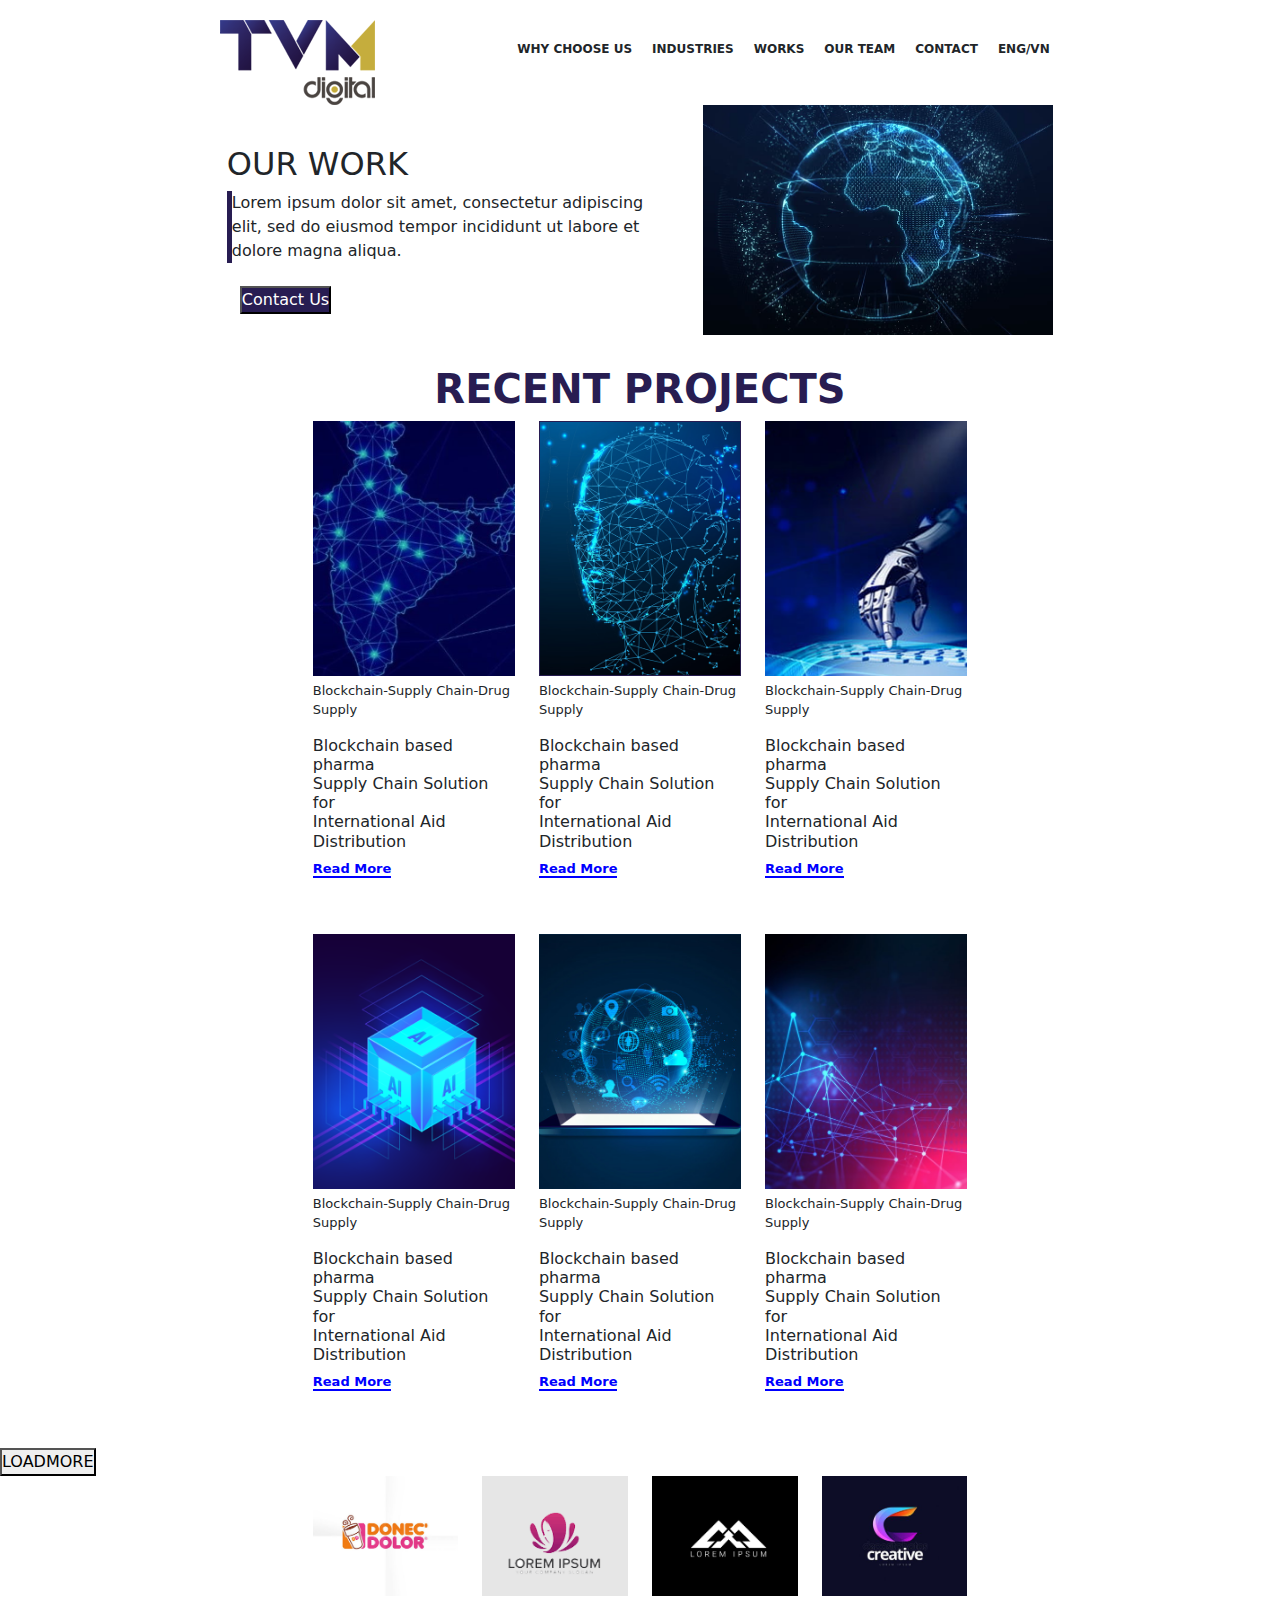
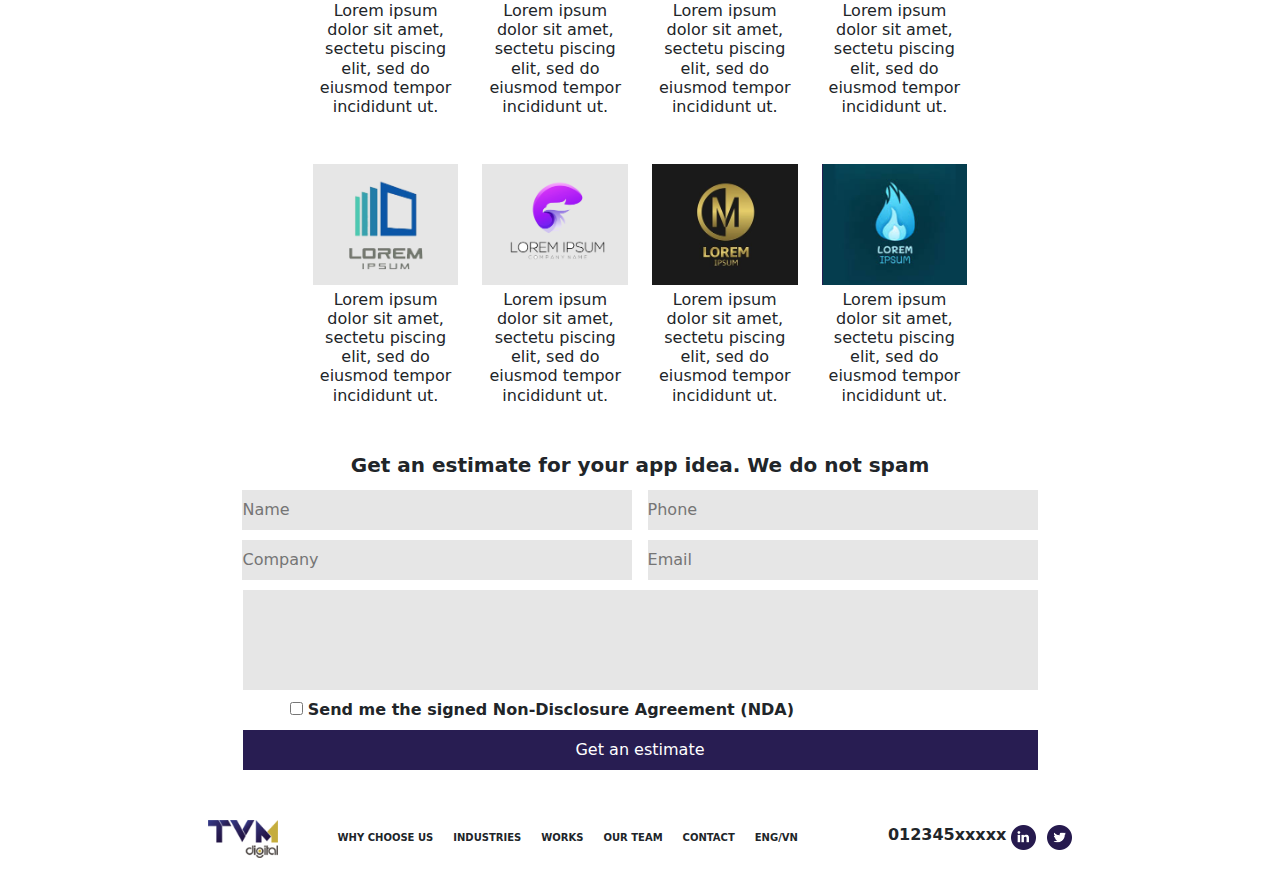
==== index.html @ 1ac834a0 "DATT" ====
<!DOCTYPE html>
<html lang="en">

<head>
    <meta charset="UTF-8">
    <meta name="viewport" content="width=device-width, initial-scale=1.0">
    <title>Day 5</title>
    <link rel="stylesheet" href="https://cdn.jsdelivr.net/npm/bootstrap@5.3.2/dist/css/bootstrap.min.css">
    <link rel="stylesheet" href="style.css">
    <link rel="stylesheet" href="https://cdnjs.cloudflare.com/ajax/libs/font-awesome/5.15.4/css/all.min.css" />
</head>

<body>


    <div class="header">
        <div class="logo">
            <img src="DATT-Day5/imgs/logo-head.png" alt="">
        </div>
        <div class="menu">
            <ul>
                <li a="#"> <b>WHY CHOOSE US</b> </li>
                <li a="#"> <b>INDUSTRIES</b> </li>
                <li a="#"> <b>WORKS</b> </li>
                <li a="#"> <b>OUR TEAM</b> </li>
                <li a="#"> <b>CONTACT</b> </li>
                <li a="#"> <b>ENG/VN</b> </li>
            </ul>
        </div>
    </div>
    </header>

    <body>
        <!-- OUR WORK -->
        <div class="our-work">
            <div class="inf">
                <div class="title">
                    <h2>OUR WORK</h2>
                </div>
                <div class="content">
                    <p>
                        Lorem ipsum dolor sit amet, consectetur adipiscing
                        <br>
                        elit, sed do eiusmod tempor incididunt ut labore et
                        <br>
                        dolore magna aliqua.
                    </p>
                </div>
                <div class="btn">
                    <button type="button">Contact Us</button>
                </div>
            </div>
            <div class="img-inf">
                <img src="DATT-Day5/imgs/img-1.png" alt="">
            </div>
        </div>

        <!-- Recent-projects -->
        <div class="title-recent-prj">
            <h1><b>RECENT PROJECTS</b></h1>

        </div>
        <div class="container">
            <div class="row">
                <div class="col-sm col-md col-lg">
                    <div class="img">
                        <img class="w-100" src="DATT-Day5/imgs/img-2.png" alt="">
                    </div>
                    <div class="img-title">
                        <p>
                            Blockchain-Supply Chain-Drug Supply
                        </p>
                        <h6>Blockchain based pharma
                            <br>
                            Supply Chain Solution for
                            <br>
                            International Aid Distribution
                        </h6>

                        <div class="read-more">
                            <p><b>Read More</b></p>
                        </div>

                    </div>
                </div>
                <div class="col-sm col-md col-lg">
                    <div class="img">
                        <img class="w-100" src="DATT-Day5/imgs/img-3.png" alt="">
                    </div>
                    <div class="img-title">
                        <p>
                            Blockchain-Supply Chain-Drug Supply
                        </p>
                        <h6>Blockchain based pharma
                            <br>
                            Supply Chain Solution for
                            <br>
                            International Aid Distribution
                        </h6>

                        <div class="read-more">
                            <p><b>Read More</b></p>
                        </div>
                    </div>

                </div>
                <div class="col-sm col-md col-lg">
                    <div class="img">
                        <img class="w-100" src="DATT-Day5/imgs/img-4.png" alt="">
                    </div>
                    <div class="img-title">
                        <p>
                            Blockchain-Supply Chain-Drug Supply
                        </p>
                        <h6>Blockchain based pharma
                            <br>
                            Supply Chain Solution for
                            <br>
                            International Aid Distribution
                        </h6>
                        <div class="read-more">
                            <p><b>Read More</b></p>
                        </div>
                    </div>
                </div>
            </div>
        </div>


        <div class="container">
            <div class="row">
                <div class="col-sm col-md col-lg">
                    <div class="img">
                        <img class="w-100" src="DATT-Day5/imgs/img-5.png" alt="">
                    </div>
                    <div class="img-title">
                        <p>
                            Blockchain-Supply Chain-Drug Supply
                        </p>
                        <h6>Blockchain based pharma
                            <br>
                            Supply Chain Solution for
                            <br>
                            International Aid Distribution
                        </h6>
                        <div class="read-more">
                            <p><b>Read More</b></p>
                        </div>
                    </div>
                </div>
                <div class="col-sm col-md col-lg">
                    <div class="img">
                        <img class="w-100" src="DATT-Day5/imgs/img-6.png" alt="">
                    </div>
                    <div class="img-title">
                        <p>
                            Blockchain-Supply Chain-Drug Supply
                        </p>
                        <h6>Blockchain based pharma
                            <br>
                            Supply Chain Solution for
                            <br>
                            International Aid Distribution
                        </h6>
                        <div class="read-more">
                            <p><b>Read More</b></p>
                        </div>
                    </div>
                </div>
                <div class="col-sm col-md col-lg">
                    <div class="img">
                        <img class="w-100" src="DATT-Day5/imgs/img-7.png" alt="">
                    </div>
                    <div class="img-title">
                        <p>
                            Blockchain-Supply Chain-Drug Supply
                        </p>
                        <h6>Blockchain based pharma
                            <br>
                            Supply Chain Solution for
                            <br>
                            International Aid Distribution
                        </h6>
                        <div class="read-more">
                            <p><b>Read More</b></p>
                        </div>
                    </div>
                </div>
            </div>
        </div>

        <!-- LOADMORE -->
        <div class="loadmore">
            <button>LOADMORE</button>
        </div>


        <!-- PROPRIETARY PROJECTS -->
        <div class="container">
            <div class="row">
                <div class="col-sm-6 col-md-4 col-lg-3">
                    <div class="imgg">
                        <img style="max-width: 100%;" src="DATT-Day5/imgs/img-8.png" alt="">
                    </div>
                    <div class="img-title">
                        <h6 style="text-align: center; font-size: medium;">
                            Lorem ipsum dolor sit amet, sectetu piscing elit,
                            sed do eiusmod tempor incididunt ut.
                        </h6>
                    </div>
                </div>

                <div class="col-sm-6 col-md-4 col-lg-3">
                    <div class="imgg">
                        <img style="max-width: 100%;" src="DATT-Day5/imgs/img-9.png" alt="">
                    </div>
                    <div class="img-title">
                        <h6 style="text-align: center; font-size: medium;">
                            Lorem ipsum dolor sit amet, sectetu piscing elit,
                            sed do eiusmod tempor incididunt ut.
                        </h6>
                    </div>
                </div>

                <div class="col-sm-6 col-md-4 col-lg-3">
                    <div class="imgg">
                        <img style="max-width: 100%;" src="DATT-Day5/imgs/img-10.png" alt="">
                    </div>
                    <div class="img-title">
                        <h6 style="text-align: center; font-size: medium;">
                            Lorem ipsum dolor sit amet, sectetu piscing elit,
                            sed do eiusmod tempor incididunt ut.
                        </h6>
                    </div>
                </div>

                <div class="col-sm-6 col-md-4 col-lg-3">
                    <div class="imgg">
                        <img style="max-width: 100%;" src="DATT-Day5/imgs/img-11.png" alt="">
                    </div>
                    <div class="img-title">
                        <h6 style="text-align: center; font-size: medium;">
                            Lorem ipsum dolor sit amet, sectetu piscing elit,
                            sed do eiusmod tempor incididunt ut.
                        </h6>
                    </div>
                </div>
            </div>
        </div>

        <div class="container">
            <div class="row">
                <div class="col-sm-6 col-md-4 col-lg-3">
                    <div class="imgg">
                        <img style="max-width: 100%;" src="DATT-Day5/imgs/img-12.png" alt="">
                    </div>
                    <div class="img-title">
                        <h6 style="text-align: center; font-size: medium;">
                            Lorem ipsum dolor sit amet, sectetu piscing elit,
                            sed do eiusmod tempor incididunt ut.
                        </h6>
                    </div>
                </div>

                <div class="col-sm-6 col-md-4 col-lg-3">
                    <div class="imgg">
                        <img style="max-width: 100%;" src="DATT-Day5/imgs/img-13.png" alt="">
                    </div>
                    <div class="img-title">
                        <h6 style="text-align: center; font-size: medium;">
                            Lorem ipsum dolor sit amet, sectetu piscing elit,
                            sed do eiusmod tempor incididunt ut.
                        </h6>
                    </div>
                </div>

                <div class="col-sm-6 col-md-4 col-lg-3">
                    <div class="imgg">
                        <img style="max-width: 100%;" src="DATT-Day5/imgs/img-14.png" alt="">
                    </div>
                    <div class="img-title">
                        <h6 style="text-align: center; font-size: medium;">
                            Lorem ipsum dolor sit amet, sectetu piscing elit,
                            sed do eiusmod tempor incididunt ut.
                        </h6>
                    </div>
                </div>

                <div class="col-sm-6 col-md-4 col-lg-3">
                    <div class="imgg">
                        <img style="max-width: 100%;" src="DATT-Day5/imgs/img-15.png" alt="">
                    </div>
                    <div class="img-title">
                        <h6 style="text-align: center; font-size: medium;">
                            Lorem ipsum dolor sit amet, sectetu piscing elit,
                            sed do eiusmod tempor incididunt ut.
                        </h6>
                    </div>
                </div>
            </div>
        </div>

        <!-- message -->
        <div class="message">
            <h5>
                <b>Get an estimate for your app idea. We do not spam</b>
            </h5>
        </div>

        <!-- Form -->
        <div class="your-idea">
            <div class="name-phone">
                <input type="text" id="name" name="name" placeholder="Name">
                <input type="number" id="phone" name="name" placeholder="Phone">
            </div>

            <div class="name-phone">
                <input type="text" id="company" name="company" placeholder="Company">
                <input type="text" id="email" name="email" placeholder="Email">
            </div>
            <div class="idea">
                <input type="text" id="idea" name="idea">
            </div>

            <!-- check-box -->
            <div class="check-box">
                <input type="checkbox" id="vehicle1" name="vehicle1" value="Bike">
                <label for="vehicle1"><b> Send me the signed Non-Disclosure Agreement (NDA) </b></label><br>
            </div>
        </div>

        <!-- submit -->
        <div class="submit-btn">
            <button>Get an estimate</button>
        </div>

        <!-- footer -->
        <footer>
            <div class="logo-ft">
                <img src="DATT-Day5/imgs/logo-ft.png" alt="">
            </div>
            <div class="menu-ft">
                <ul>
                    <li a="#"> <b>WHY CHOOSE US</b> </li>
                    <li a="#"> <b>INDUSTRIES</b> </li>
                    <li a="#"> <b>WORKS</b> </li>
                    <li a="#"> <b>OUR TEAM</b> </li>
                    <li a="#"> <b>CONTACT</b> </li>
                    <li a="#"> <b>ENG/VN</b> </li>
                </ul>
            </div>
            <div class="contact d-flex">
                    <p style="margin-top: 3px;">
                        <b>
                            012345xxxxx
                        </b>
                    </p>
                    <div class="icon-ft">
                        <img src="DATT-Day5/imgs/logo-in.png" alt="">
                        <img src="DATT-Day5/imgs/logo-twitter.png" alt="">
                    </div>
            </div>
        </footer>
    </body>
</html>
---- style.css ----
*{
    margin: 0;
    padding: 0;
    box-sizing: border-box;
}

.header{
    display: flex;
    justify-content: center;
    margin-top: 20px;
}

.menu{
    margin-top: 10px;
    margin-left: 100px;
    /* width: 600px; */

}

ul{
    display: flex;
    /* margin: 50px; */
    text-decoration: none;
    list-style: none;
}

li{
    font-size: 12px;
    margin: 10px;
    cursor: pointer;
}

li:hover{
    color: #c5ad3d;
    border-bottom: 3px solid;
}

.our-work{
    display: flex;
    justify-content:center;
}

.inf{
    margin-top: 40px;
}

.content p{
    border-left: 5px solid #281d52;
}

.btn button{
    background-color: #281d52;
    color: #fff;
}

.img-inf img{
    width: 350px;
    height: 230px;
    margin-left: 60px;
}

.title-recent-prj{
    text-align: center;
    margin-top: 30px;
    font-size: 15px;
    color: #281d52;
}

.container {
    max-width: 53%;
    margin-bottom: 40px;
}

.img-title{
    font-size: 13px;
    margin-top: 5px;
}

.read-more p b{
    display: inline;
    color: blue;
    border-bottom: 2px blue solid;
    cursor: pointer;
    margin-bottom: 50px;
}

.loadmore>button{
    justify-self: center;
}

.message{
   text-align: center;
}

.read-more{
    justify-content: center;
}

.your-idea{
    text-align: center;
}

.name-phone input{
    width: 390px;
    height: 40px;
    margin: 5px 5px;
    background-color: #e6e6e6;
    border: unset;
}

.idea input{
    width: 795px;
    height: 100px;
    margin-top: 5px;
    background-color: #e6e6e6;
    border: unset;
}

.check-box{
    max-width: 786px;
    text-align: end;
    margin: 8px 8px;
}

.submit-btn{
    text-align: center; 
}

.submit-btn button{
    width: 795px;
    height: 40px;
    border: unset;
    background-color: #281d52;
    color: #fff;
    margin-bottom: 50px;
}

footer{
    display: flex;
    justify-content: center;

}

.logo-ft img{
    max-width: 80%;
    max-height: 80%;
}

.menu-ft ul li{
  font-size: 10px;
}

.contact{
    margin-left: 80px;
    cursor: pointer;
}

.icon-ft img{
    width: 25px;
    height: 25px;
    margin: 5px 0.5px;
    margin-left: 5px;
    cursor: pointer;
}
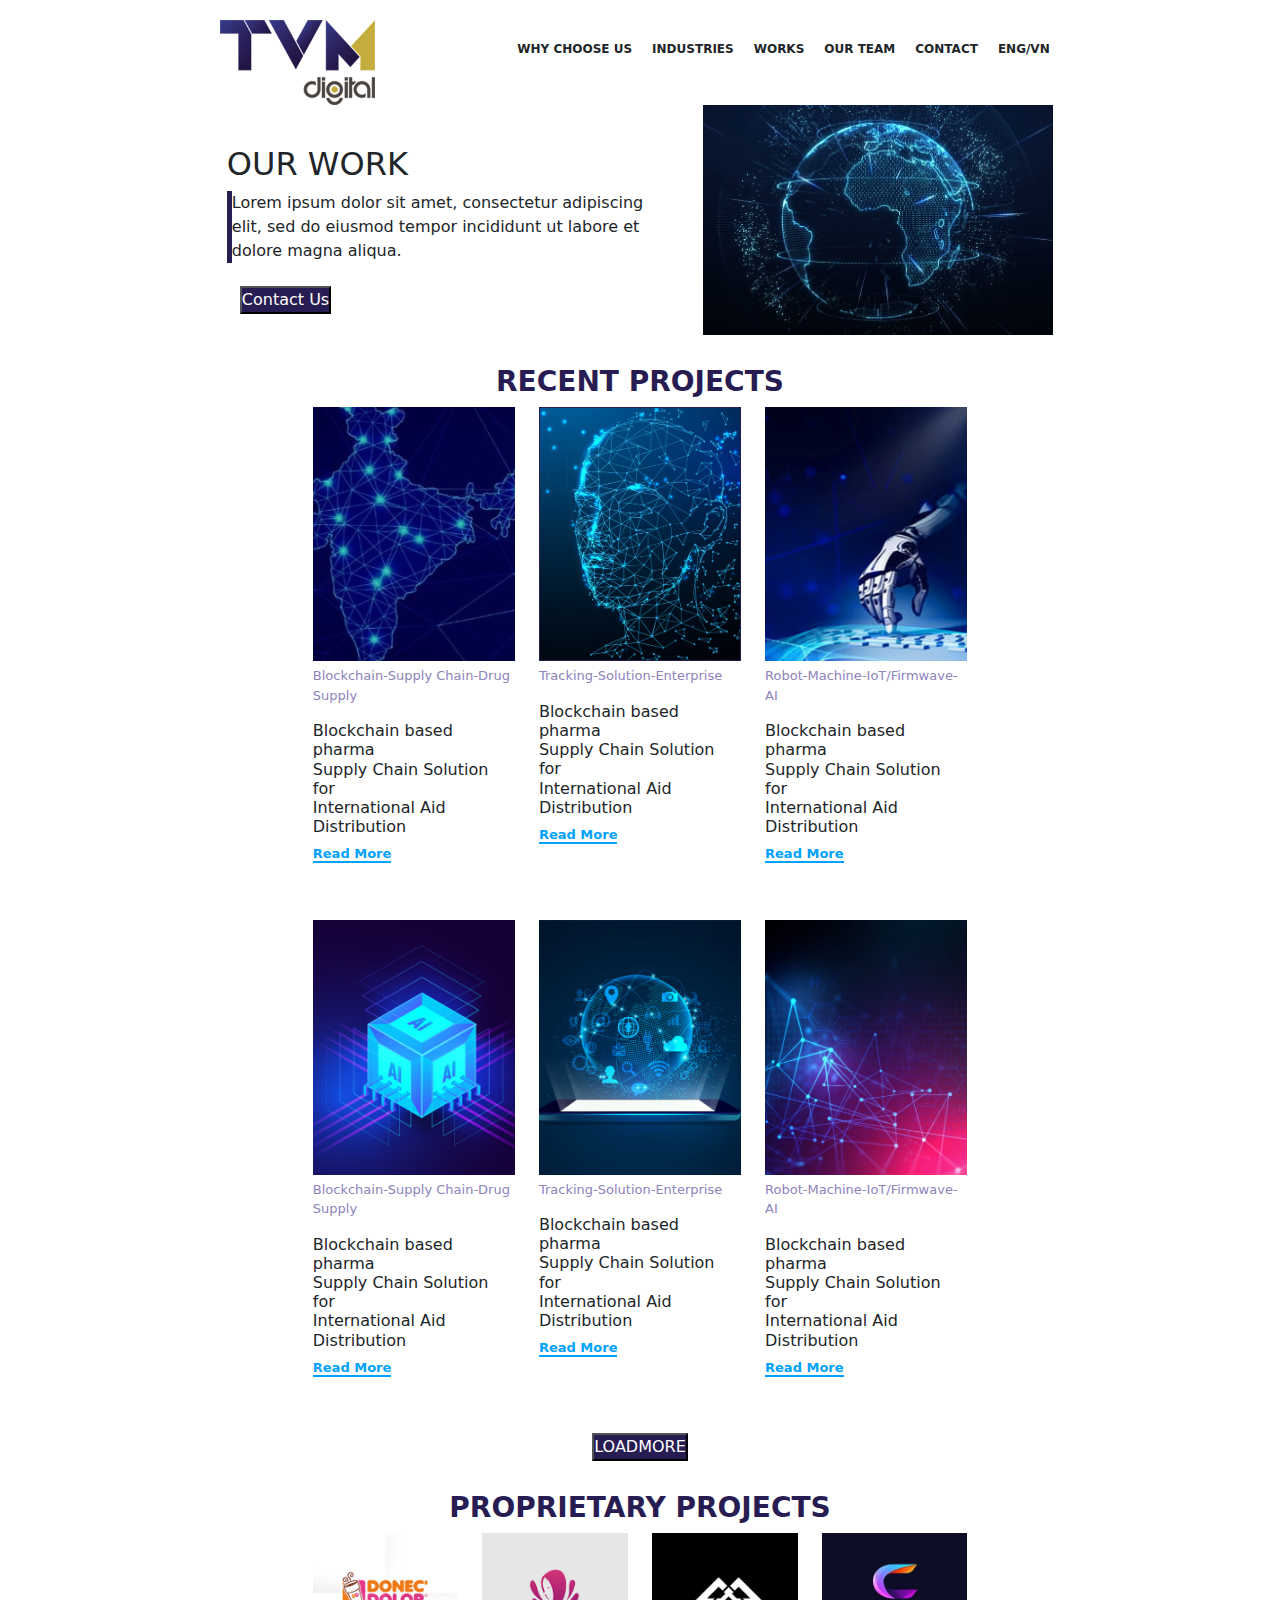
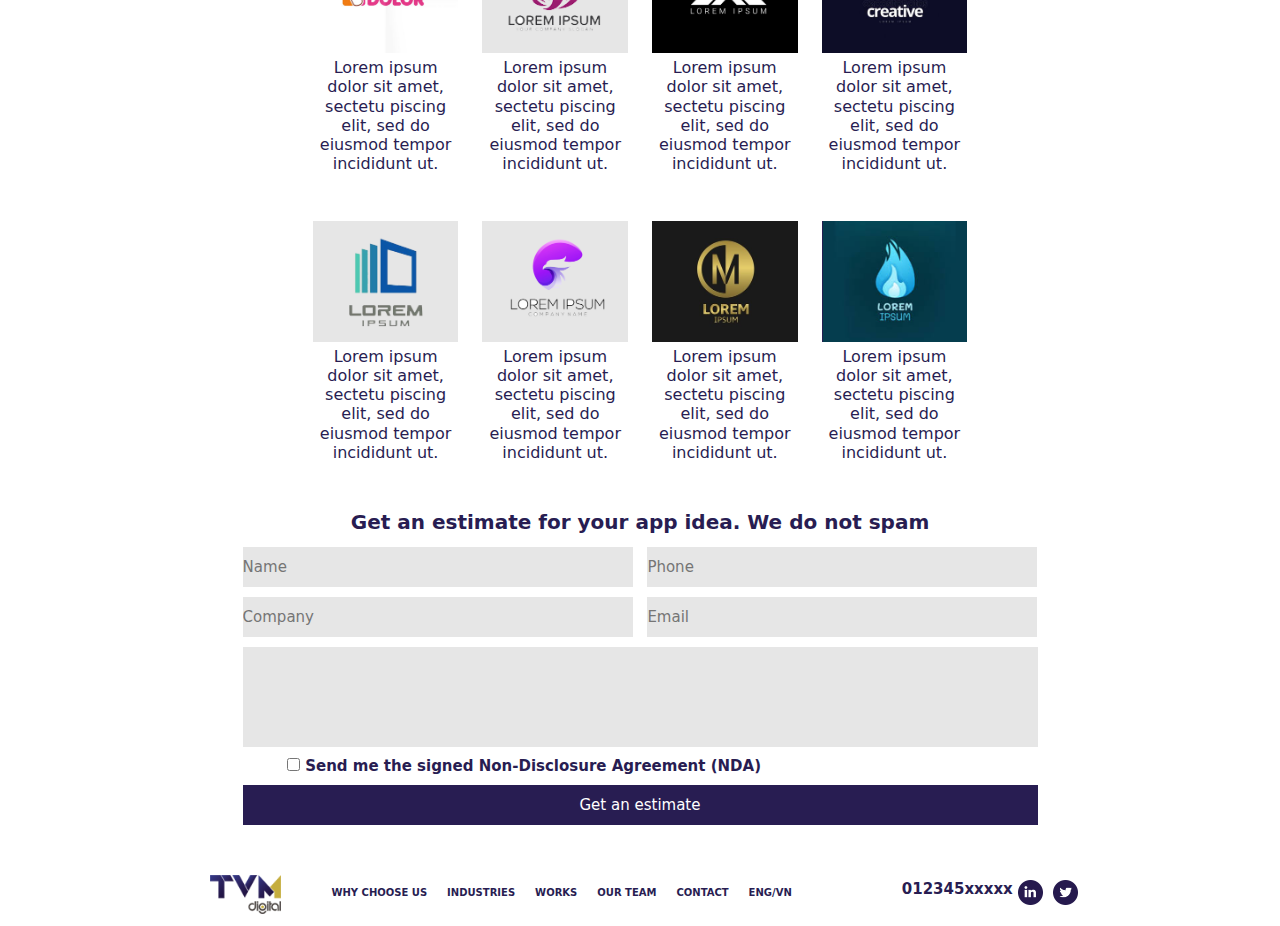
==== commit bd01129a: "DATT" ====
--- a/index.html
+++ b/index.html
@@ -57,7 +57,7 @@
 
         <!-- Recent-projects -->
         <div class="title-recent-prj">
-            <h1><b>RECENT PROJECTS</b></h1>
+            <h3><b>RECENT PROJECTS</b></h3>
 
         </div>
         <div class="container">
@@ -67,7 +67,7 @@
                         <img class="w-100" src="DATT-Day5/imgs/img-2.png" alt="">
                     </div>
                     <div class="img-title">
-                        <p>
+                        <p style="color: #8e83ba;">
                             Blockchain-Supply Chain-Drug Supply
                         </p>
                         <h6>Blockchain based pharma
@@ -88,8 +88,8 @@
                         <img class="w-100" src="DATT-Day5/imgs/img-3.png" alt="">
                     </div>
                     <div class="img-title">
-                        <p>
-                            Blockchain-Supply Chain-Drug Supply
+                        <p style="color: #8e83ba;">
+                            Tracking-Solution-Enterprise
                         </p>
                         <h6>Blockchain based pharma
                             <br>
@@ -109,8 +109,8 @@
                         <img class="w-100" src="DATT-Day5/imgs/img-4.png" alt="">
                     </div>
                     <div class="img-title">
-                        <p>
-                            Blockchain-Supply Chain-Drug Supply
+                        <p style="color: #8e83ba;">
+                            Robot-Machine-IoT/Firmwave-AI
                         </p>
                         <h6>Blockchain based pharma
                             <br>
@@ -134,7 +134,7 @@
                         <img class="w-100" src="DATT-Day5/imgs/img-5.png" alt="">
                     </div>
                     <div class="img-title">
-                        <p>
+                        <p style="color: #8e83ba;">
                             Blockchain-Supply Chain-Drug Supply
                         </p>
                         <h6>Blockchain based pharma
@@ -153,8 +153,8 @@
                         <img class="w-100" src="DATT-Day5/imgs/img-6.png" alt="">
                     </div>
                     <div class="img-title">
-                        <p>
-                            Blockchain-Supply Chain-Drug Supply
+                        <p style="color: #8e83ba;">
+                            Tracking-Solution-Enterprise
                         </p>
                         <h6>Blockchain based pharma
                             <br>
@@ -172,8 +172,8 @@
                         <img class="w-100" src="DATT-Day5/imgs/img-7.png" alt="">
                     </div>
                     <div class="img-title">
-                        <p>
-                            Blockchain-Supply Chain-Drug Supply
+                        <p style="color: #8e83ba;">
+                            Robot-Machine-IoT/Firmwave-AI
                         </p>
                         <h6>Blockchain based pharma
                             <br>
@@ -196,6 +196,9 @@
 
 
         <!-- PROPRIETARY PROJECTS -->
+        <div class="title-recent-prj">
+            <h3><b>PROPRIETARY PROJECTS</b></h3>
+
         <div class="container">
             <div class="row">
                 <div class="col-sm-6 col-md-4 col-lg-3">
--- a/style.css
+++ b/style.css
@@ -78,14 +78,19 @@
 
 .read-more p b{
     display: inline;
-    color: blue;
-    border-bottom: 2px blue solid;
+    color: #00a2ff;
+    border-bottom: 2px #00a2ff solid;
     cursor: pointer;
     margin-bottom: 50px;
 }
 
+.loadmore{
+    text-align: center;
+}
+
 .loadmore>button{
-    justify-self: center;
+    background-color: #281d52;
+    color: #fff;
 }
 
 .message{
@@ -117,7 +122,7 @@
 }
 
 .check-box{
-    max-width: 786px;
+    max-width: 753px;
     text-align: end;
     margin: 8px 8px;
 }
@@ -151,7 +156,7 @@
 }
 
 .contact{
-    margin-left: 80px;
+    margin-left: 100px;
     cursor: pointer;
 }
 
